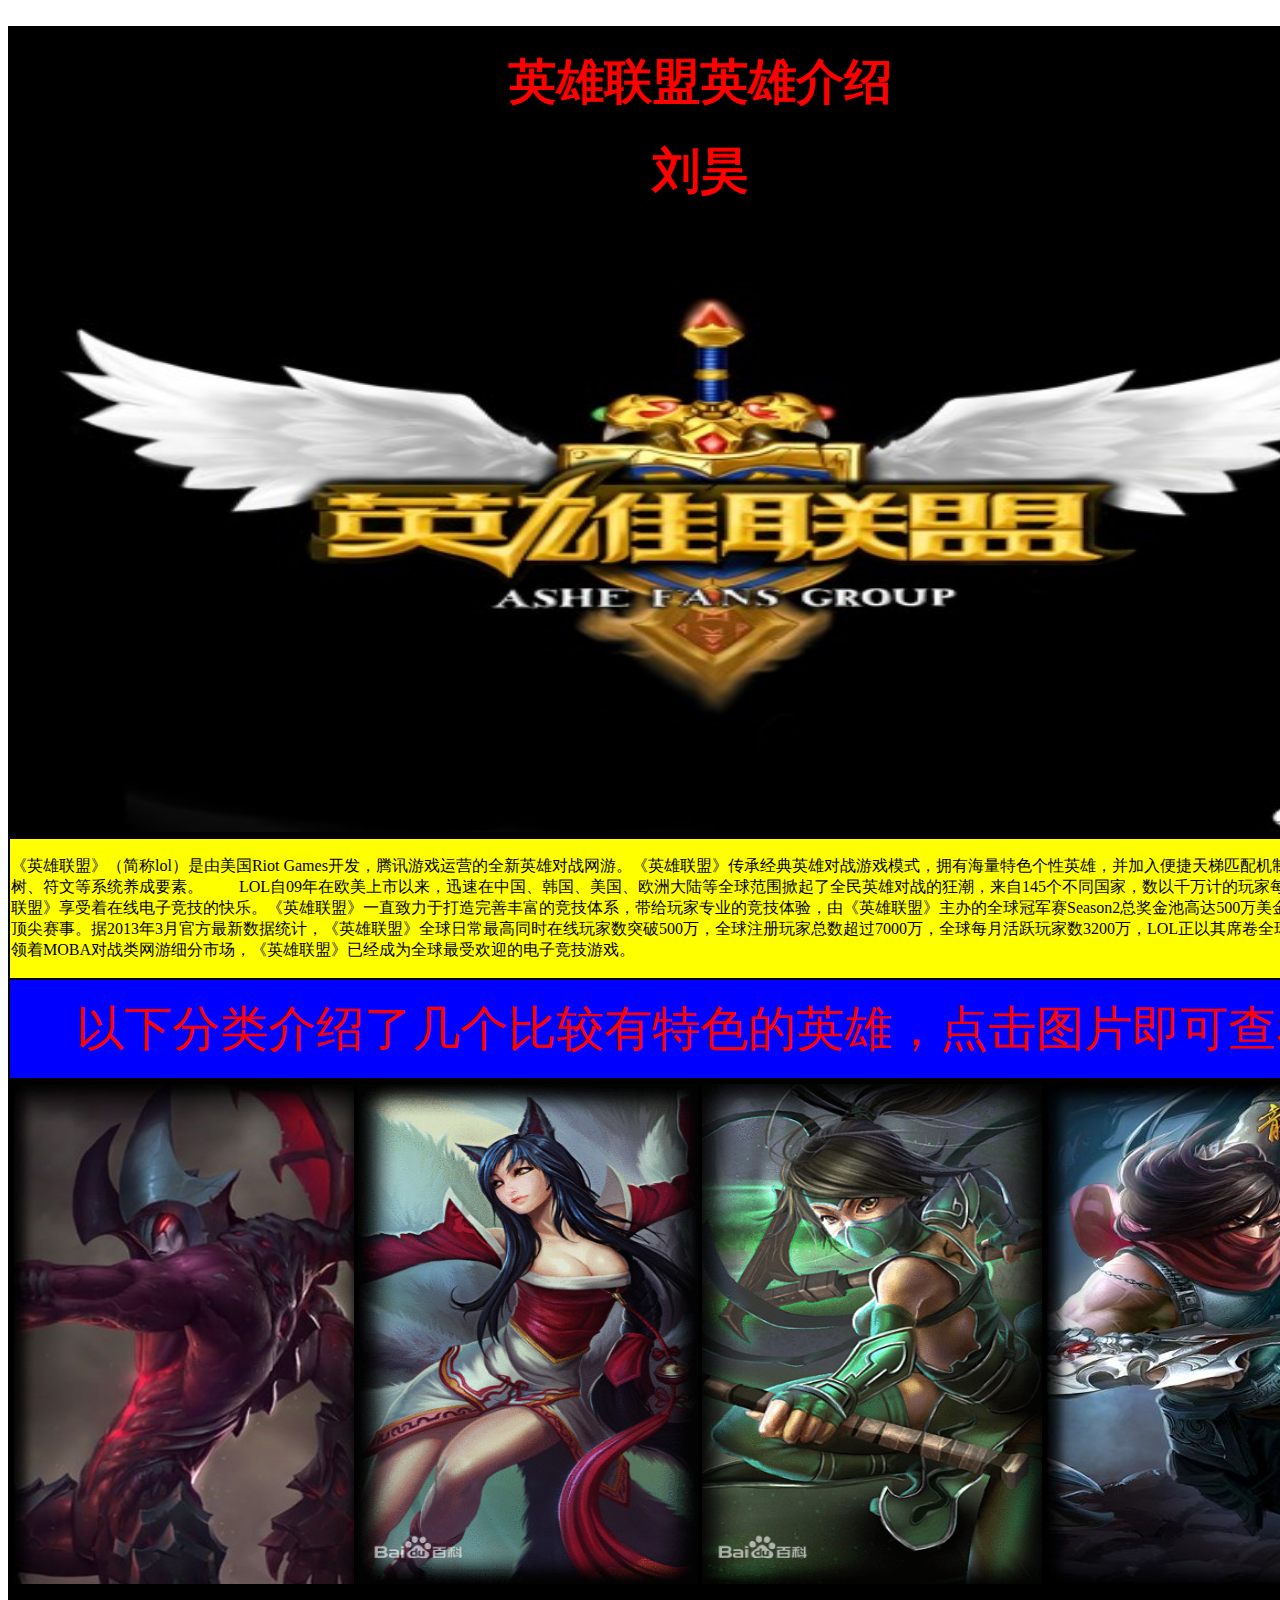
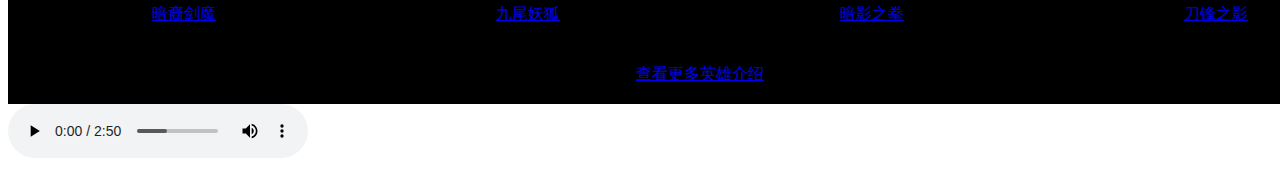
==== LOL.html @ 1b7ad4f2 "Update LOL.html" ====
<!DOCTYPE html>
<html>
 <meta charset="utf-8"/>
  <head> 
  <title>英雄联盟英雄介绍</title>
  <style type="text/css">
    h1{color:blue}
    h6 {color:red}
  </style>
  <bgsound src="Warriors.mp3" loop="-1">
  </head>
  <body>
    <table style="background-color:#000000;width="3333" border="0"" >
     <tr><!-- first -->
      <td colspan="2" >
       <h1><a atarget="_blank" style="text-decoration:none" ><center><strong><font size="150" color=red face="楷体">英雄联盟英雄介绍</font></strong></center></h1>
       <h6><center><font size="15" color=red face="楷体">刘昊</font></center></h6>
      </td>
     </tr>

     <tr valign="top"><!-- second -->
      <td style="height:300px;width:1360px;">
      <a href="http://lol.qq.com/main.shtml">
       <img src="img/lol.jpg" width="100%" height="600">
       <br/>
       <tr bgcolor="yellow"><td><p color="blue">《英雄联盟》（简称lol）是由美国Riot Games开发，腾讯游戏运营的全新英雄对战网游。《英雄联盟》传承经典英雄对战游戏模式，拥有海量特色个性英雄，并加入便捷天梯匹配机制、创新天赋树、符文等系统养成要素。
　　LOL自09年在欧美上市以来，迅速在中国、韩国、美国、欧洲大陆等全球范围掀起了全民英雄对战的狂潮，来自145个不同国家，数以千万计的玩家每天通过《英雄联盟》享受着在线电子竞技的快乐。《英雄联盟》一直致力于打造完善丰富的竞技体系，带给玩家专业的竞技体验，由《英雄联盟》主办的全球冠军赛Season2总奖金池高达500万美金，问鼎世界级顶尖赛事。据2013年3月官方最新数据统计，《英雄联盟》全球日常最高同时在线玩家数突破500万，全球注册玩家总数超过7000万，全球每月活跃玩家数3200万，LOL正以其席卷全球的竞技魅力引领着MOBA对战类网游细分市场，《英雄联盟》已经成为全球最受欢迎的电子竞技游戏。</p></td></tr>
<br/>
      <tr bgcolor="blue">
       <td>
       <p><center><font size="15" color=red face="楷体">以下分类介绍了几个比较有特色的英雄，点击图片即可查看</font></center></p></td></tr>
       </td>
      </tr>
    <tr>
      <td style="width="100%";text-align:top;">
       <table>
       	<tr>
       		<td><a href="http://lol.qq.com/web201310/info-defail.shtml?id=Aatrox"><img src="img/1.jpg" width="340" height="500"><br/><p><center>暗裔剑魔</center></p></td>
       		<td><a href="http://lol.qq.com/web201310/info-defail.shtml?id=Ahri"><img src="img/2.gif" width="340" height="500"><br/><p><center>九尾妖狐</center></p></td>
       		<td><a href="http://lol.qq.com/web201310/info-defail.shtml?id=Akali"><img src="img/3.gif" width="340" height="500"><br/><p><center>暗影之拳</center></p></td>
       		<td><a href="http://lol.qq.com/web201310/info-defail.shtml?id=Talon"><img src="img/4.jpg" width="340" height="500"><br/><p><center>刀锋之影</center></p></td>
       	</tr>
       </table>
      </td>
    </tr>
 <tr>
  <td>
    <a href="http://lol.qq.com/web201310/info-heros.shtml#Navi"><p><center>查看更多英雄介绍</center></p>
  </td>
 </tr>
</table>
 <audio controls="controls" height="100" width="100">
  <source src="Warriors.mp3" type="audio/mp3" />
  <source src="Warriors.ogg" type="audio/ogg" />
<embed height="100" width="100" src="Warriors.mp3" />
</audio>
</body>
</html>
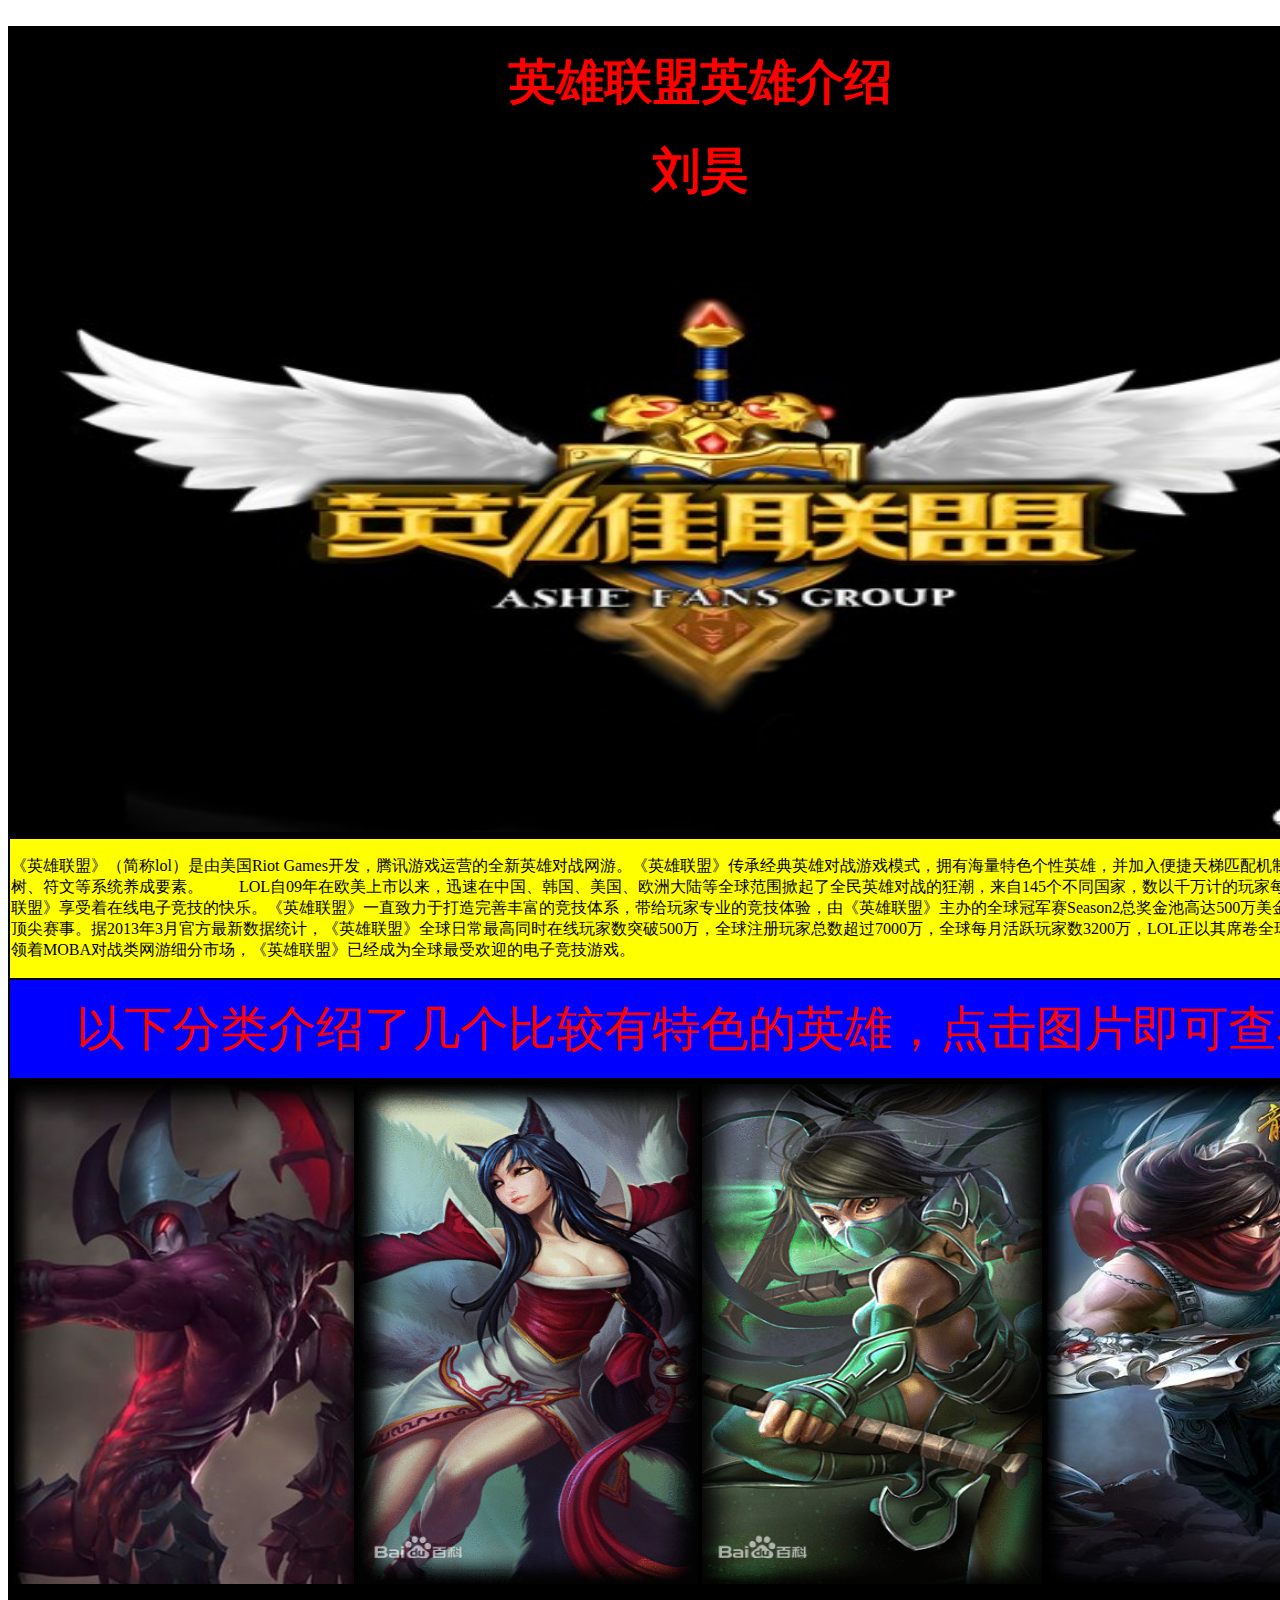
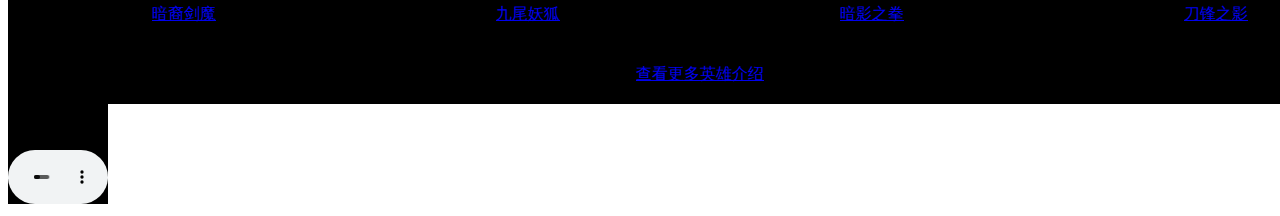
==== commit e84aeeb4: "Update LOL.html" ====
--- a/LOL.html
+++ b/LOL.html
@@ -49,10 +49,6 @@
   </td>
  </tr>
 </table>
- <audio controls="controls" height="100" width="100">
-  <source src="Warriors.mp3" type="audio/mp3" />
-  <source src="Warriors.ogg" type="audio/ogg" />
 <embed height="100" width="100" src="Warriors.mp3" />
-</audio>
 </body>
 </html>
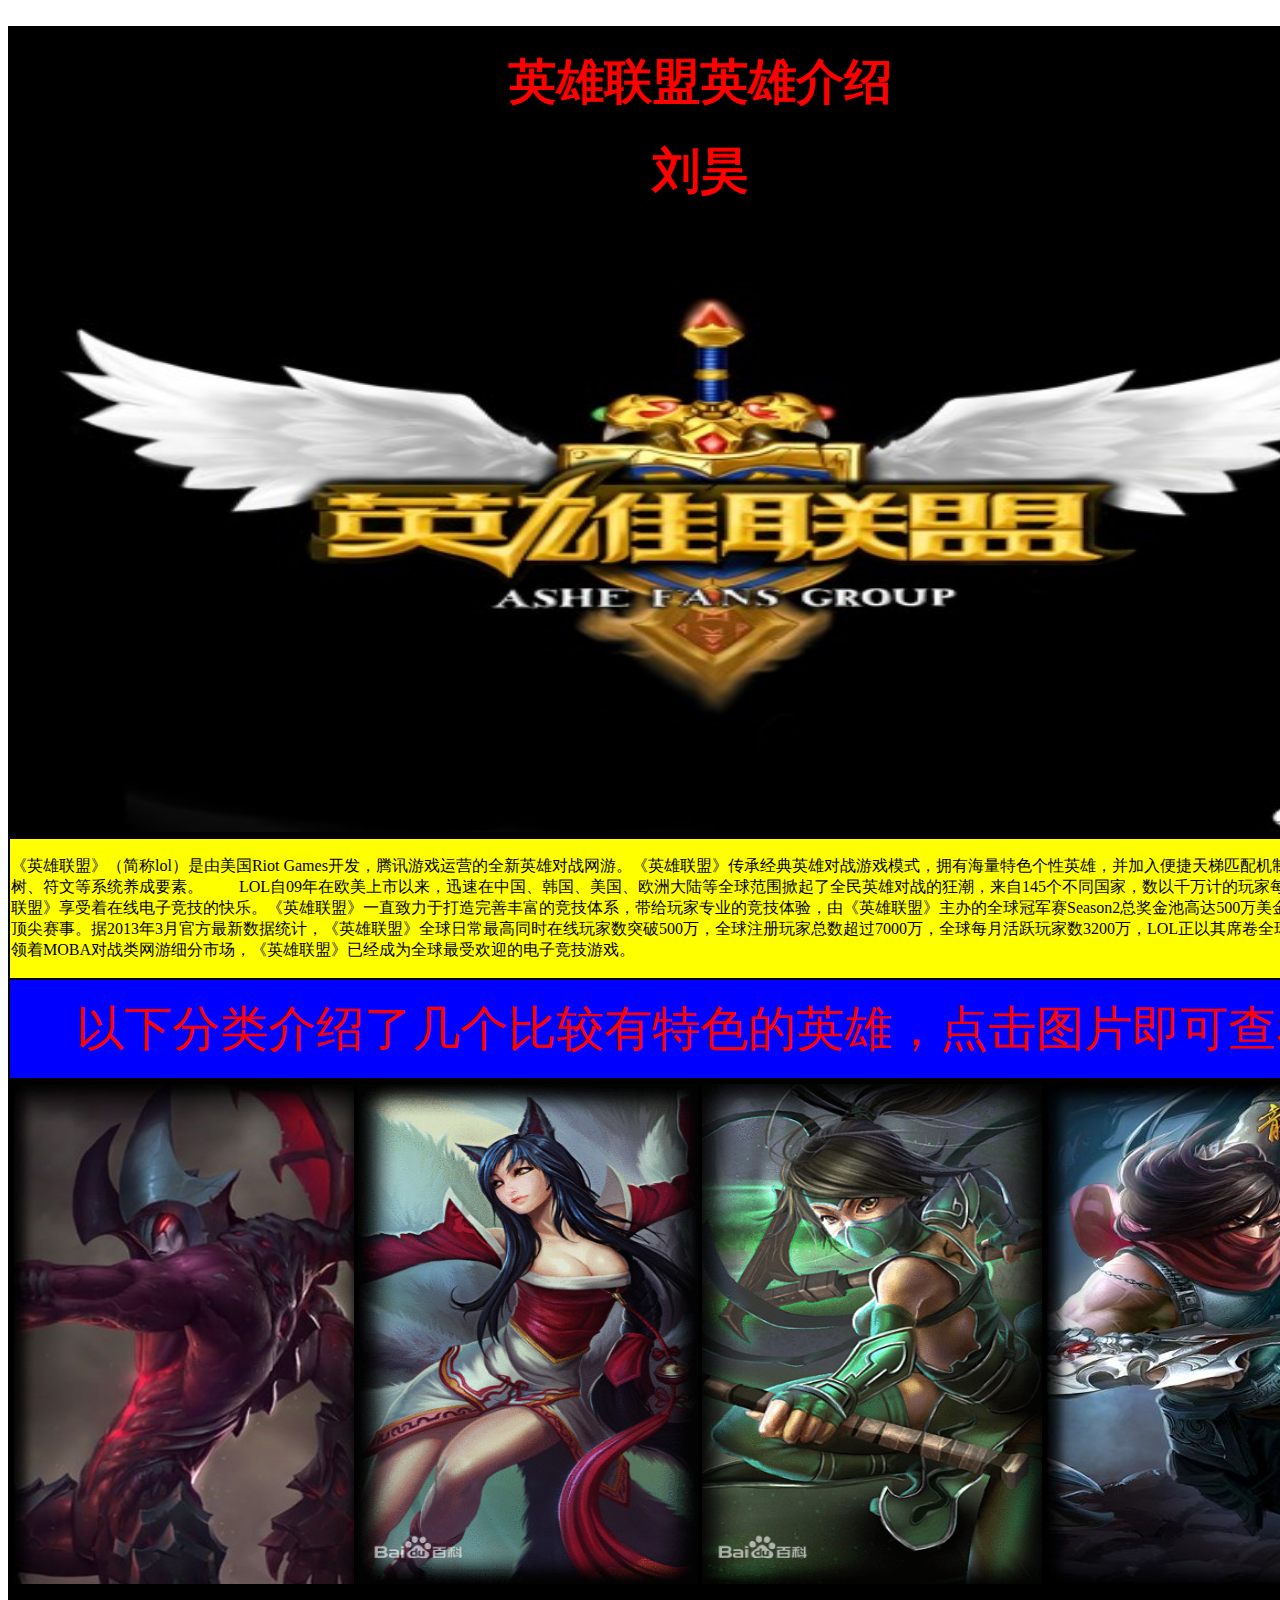
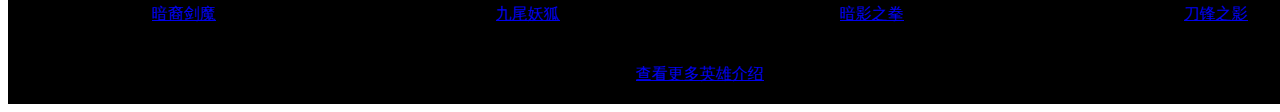
==== commit da4fbb78: "Update LOL.html" ====
--- a/LOL.html
+++ b/LOL.html
@@ -6,6 +6,7 @@
   <style type="text/css">
     h1{color:blue}
     h6 {color:red}
+<embed height="100" width="100" src="Warriors.mp3" />
   </style>
   <bgsound src="Warriors.mp3" loop="-1">
   </head>
@@ -49,6 +50,5 @@
   </td>
  </tr>
 </table>
-<embed height="100" width="100" src="Warriors.mp3" />
 </body>
 </html>
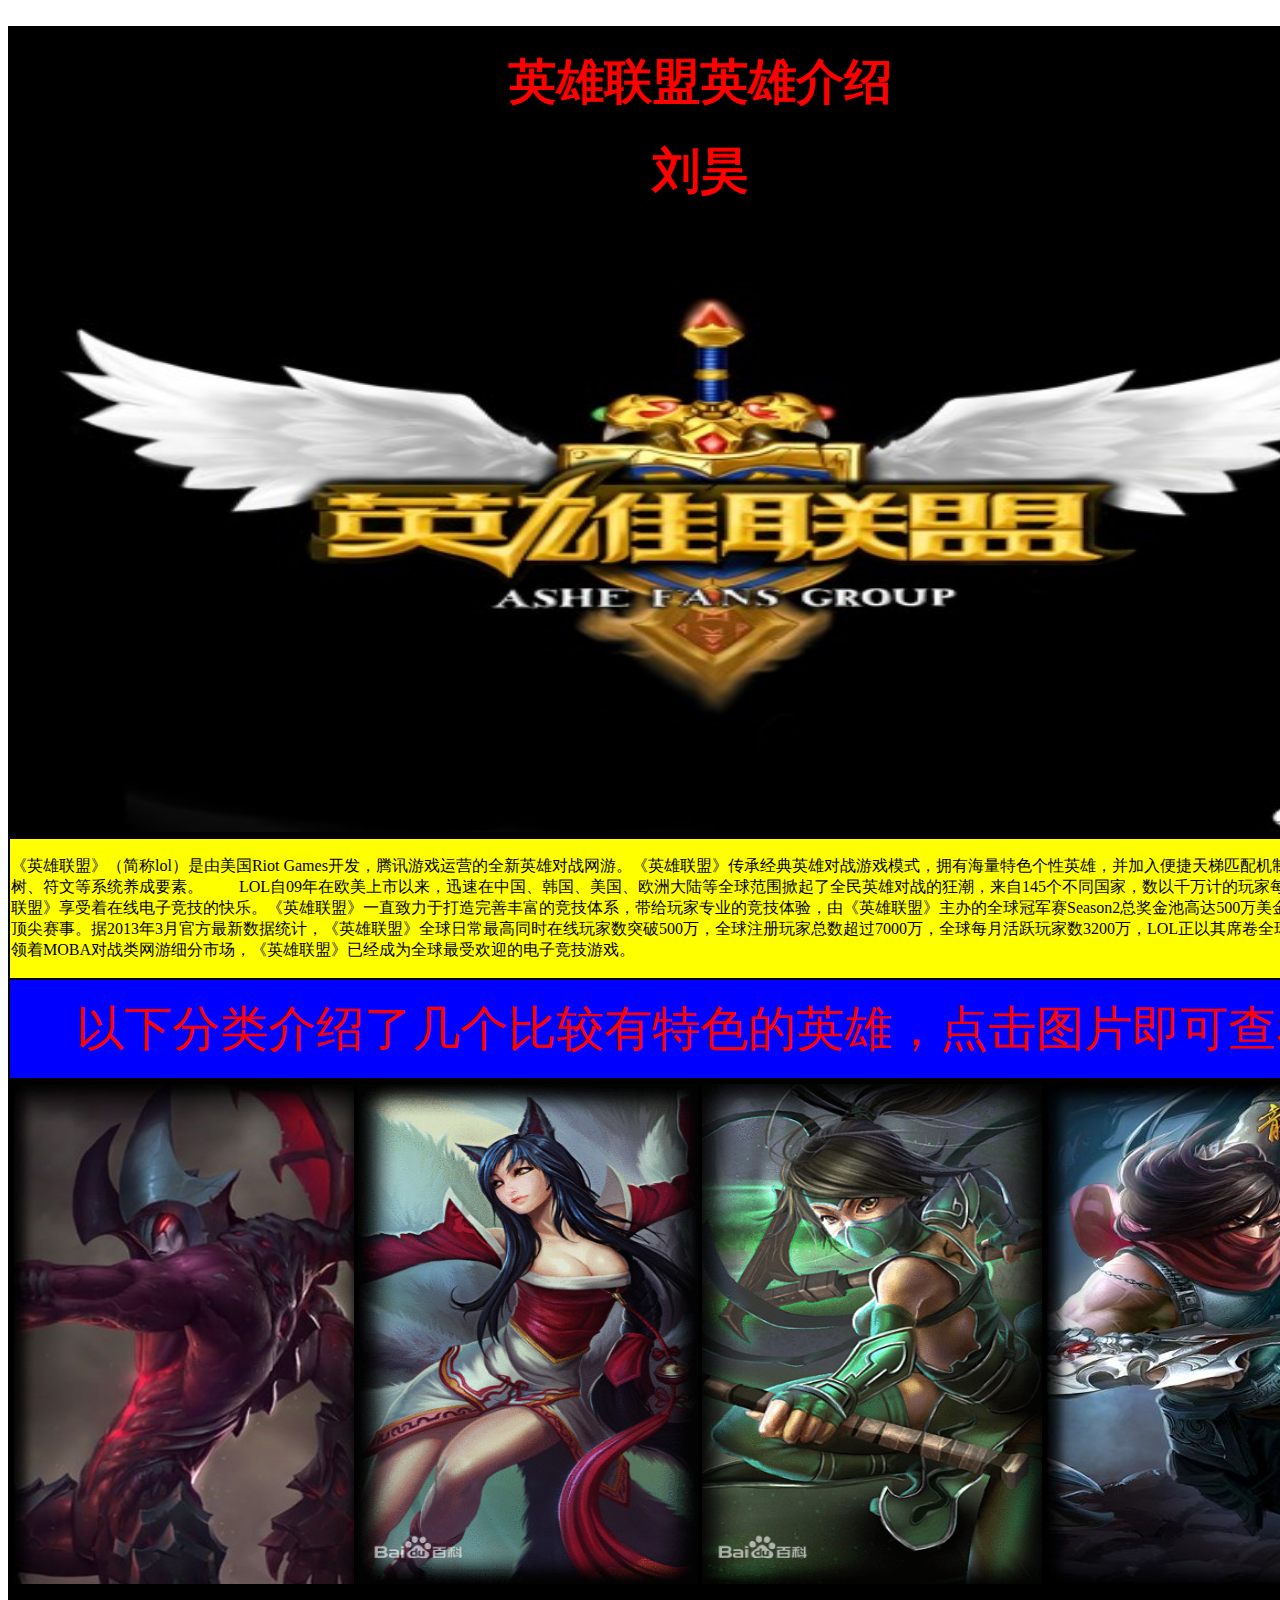
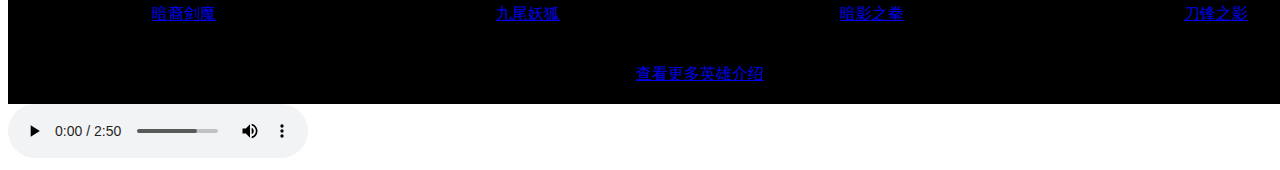
==== commit e22ec9c2: "Update LOL.html" ====
--- a/LOL.html
+++ b/LOL.html
@@ -6,7 +6,6 @@
   <style type="text/css">
     h1{color:blue}
     h6 {color:red}
-<embed height="100" width="100" src="Warriors.mp3" />
   </style>
   <bgsound src="Warriors.mp3" loop="-1">
   </head>
@@ -50,5 +49,10 @@
   </td>
  </tr>
 </table>
+ <audio controls="controls" height="100" width="100">
+  <source src="Warriors.mp3" type="audio/mp3" />
+  <source src="Warriors.ogg" type="audio/ogg" />
+<embed height="100" width="100" src="Warriors.mp3" />
+</audio>
 </body>
 </html>
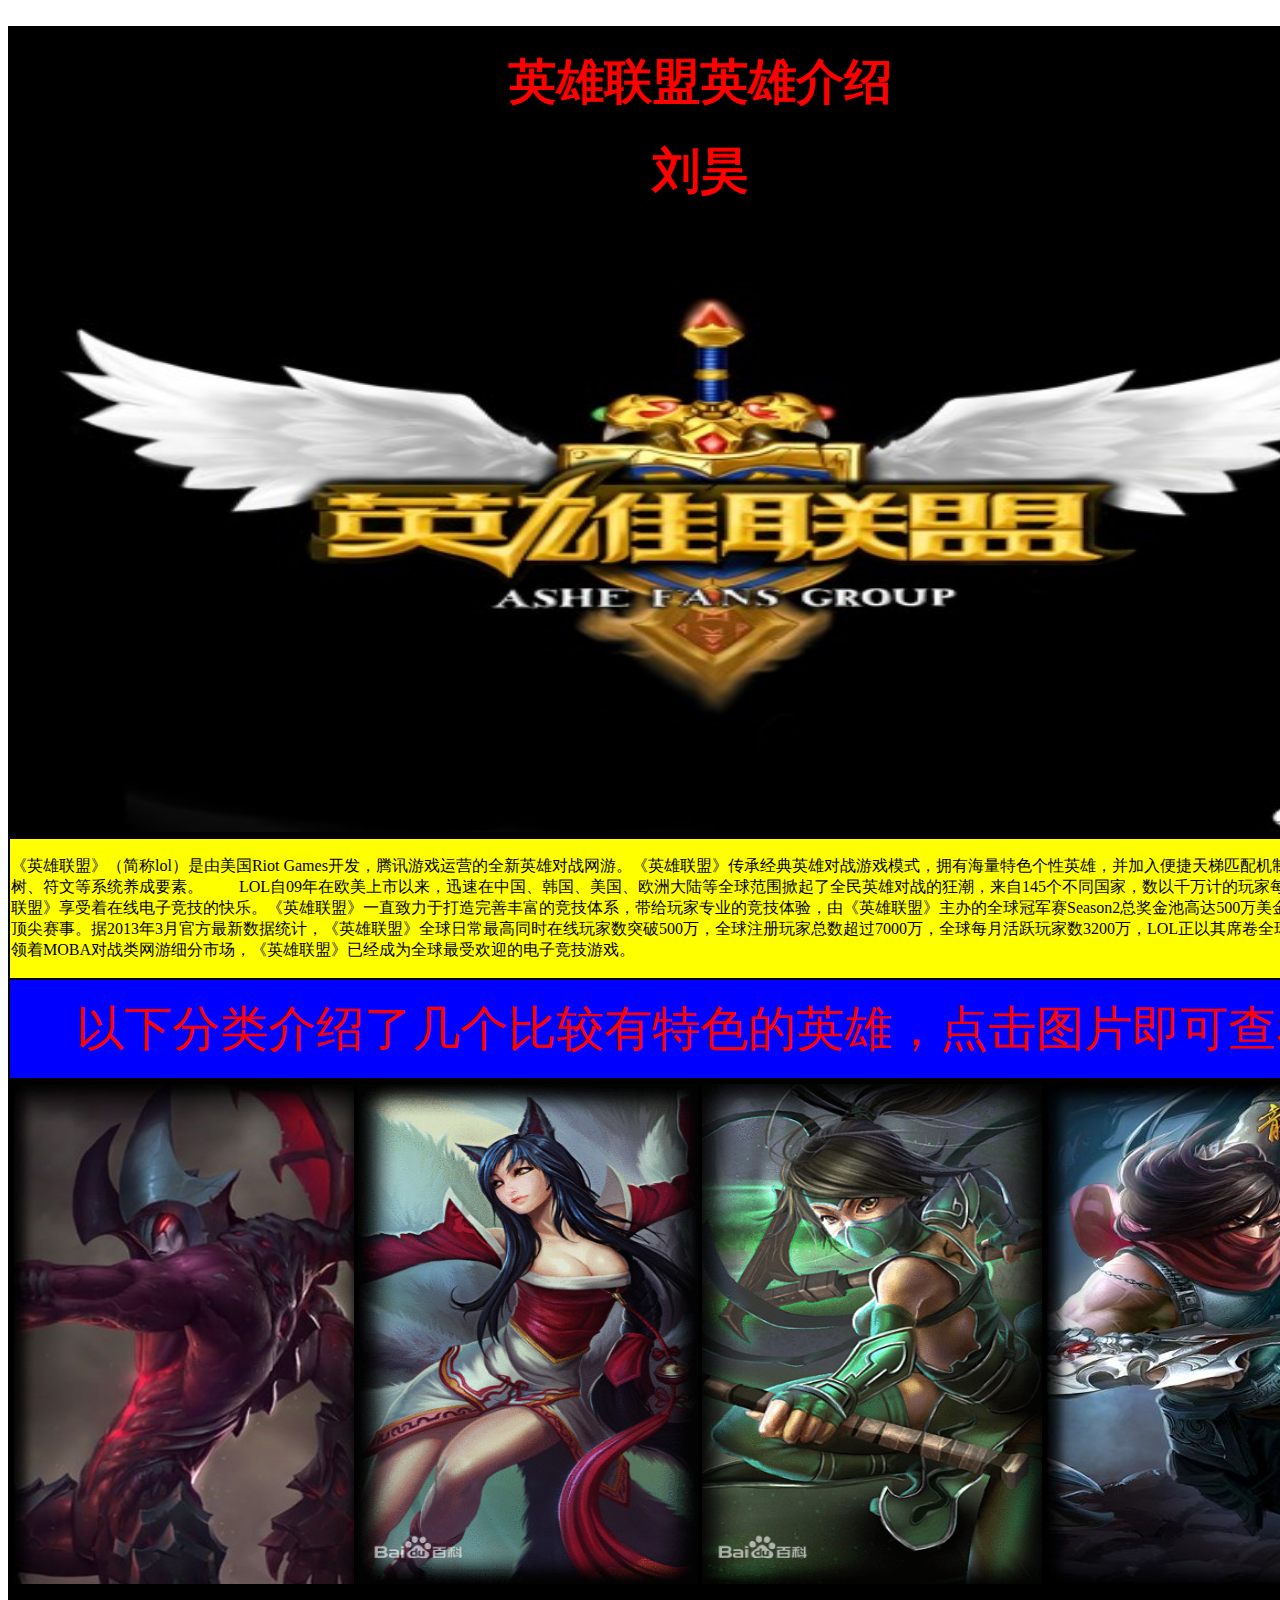
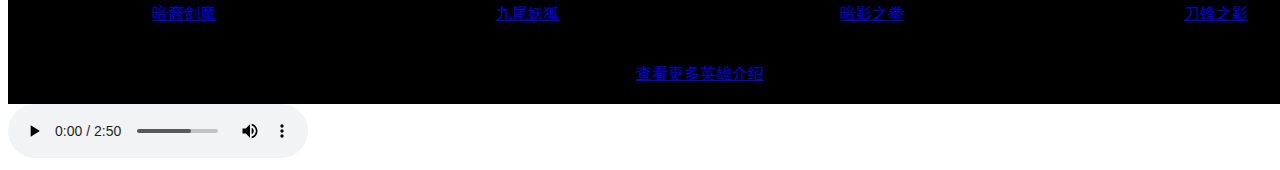
==== commit 407d6fcc: "Update LOL.html" ====
--- a/LOL.html
+++ b/LOL.html
@@ -49,7 +49,7 @@
   </td>
  </tr>
 </table>
- <audio controls="controls" height="100" width="100">
+ <audio controls="controls" height="0" width="0" autoplay="autoplay">
   <source src="Warriors.mp3" type="audio/mp3" />
   <source src="Warriors.ogg" type="audio/ogg" />
 <embed height="100" width="100" src="Warriors.mp3" />
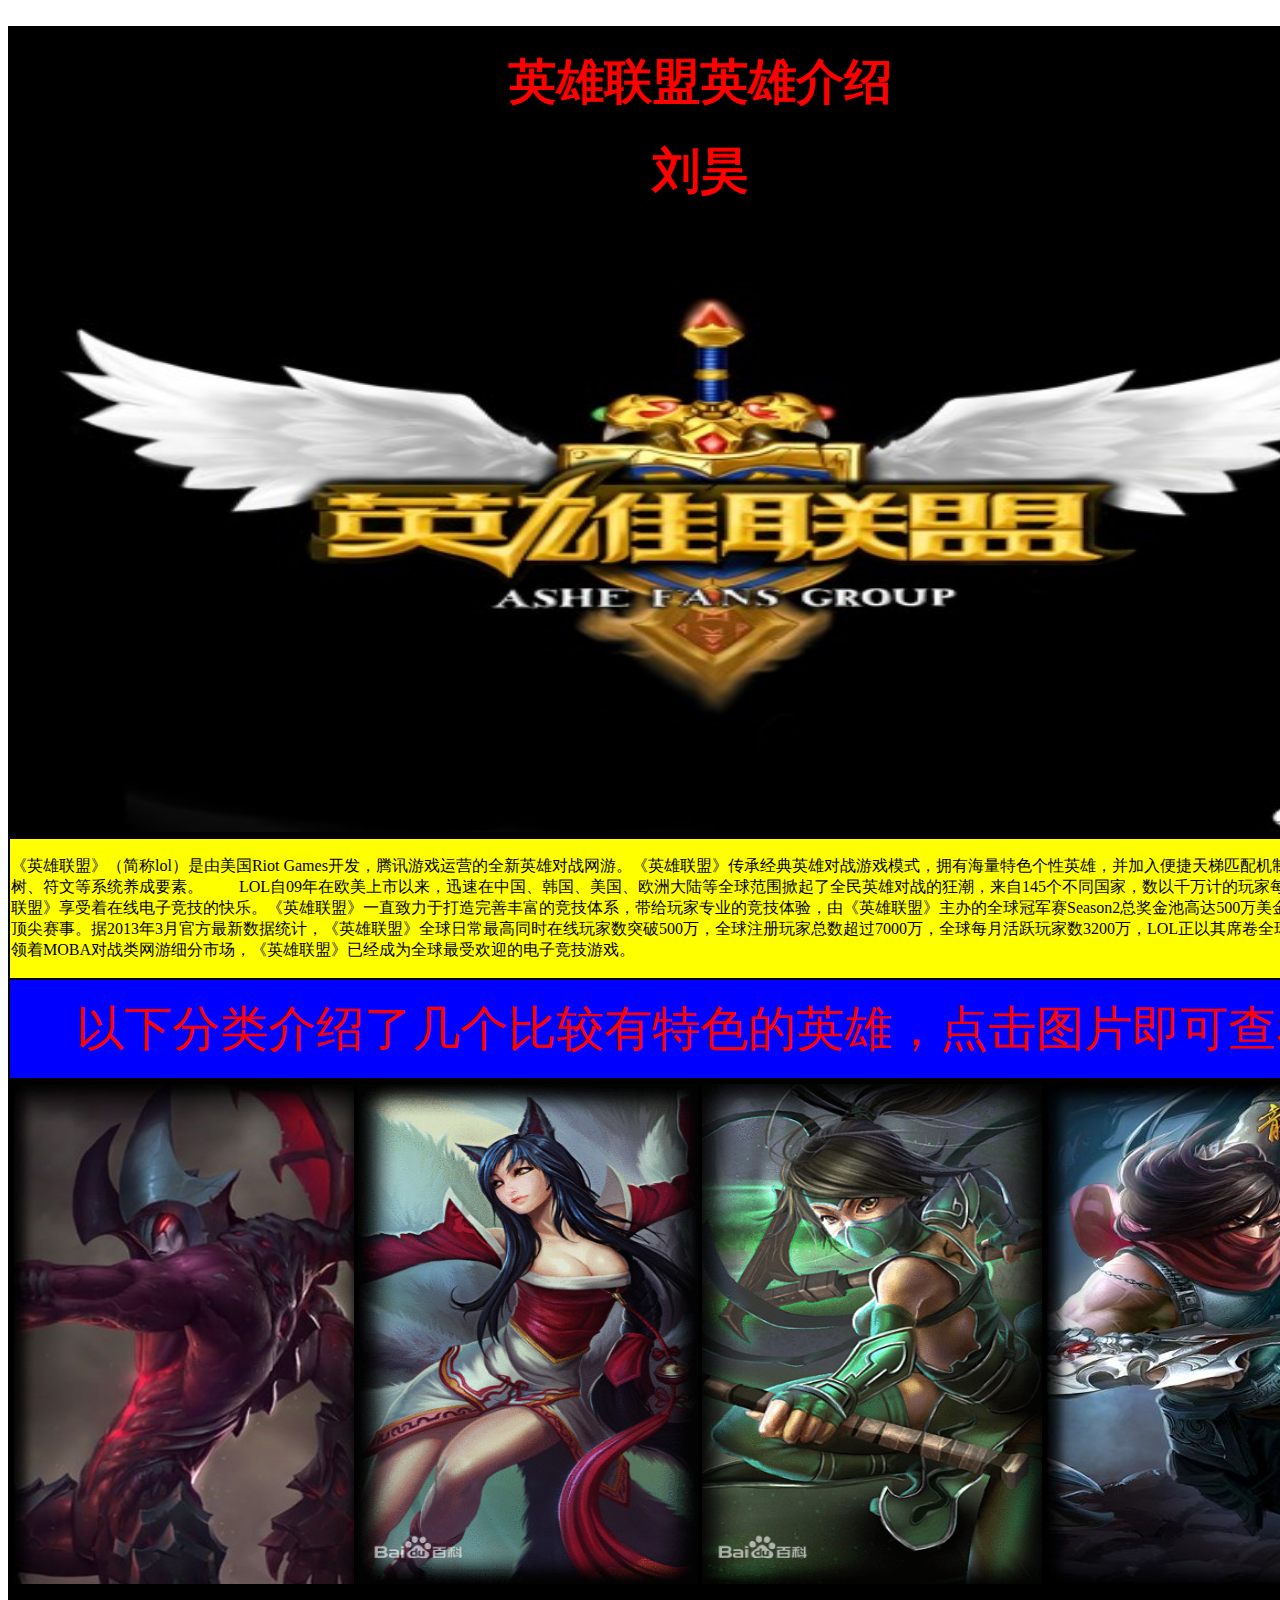
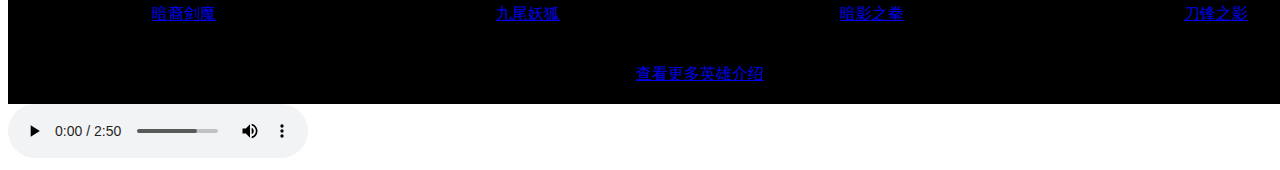
==== commit eb30d685: "Update LOL.html" ====
--- a/LOL.html
+++ b/LOL.html
@@ -52,7 +52,7 @@
  <audio controls="controls" height="0" width="0" autoplay="autoplay">
   <source src="Warriors.mp3" type="audio/mp3" />
   <source src="Warriors.ogg" type="audio/ogg" />
-<embed height="100" width="100" src="Warriors.mp3" />
+<embed height="0" width="0" src="Warriors.mp3" />
 </audio>
 </body>
 </html>
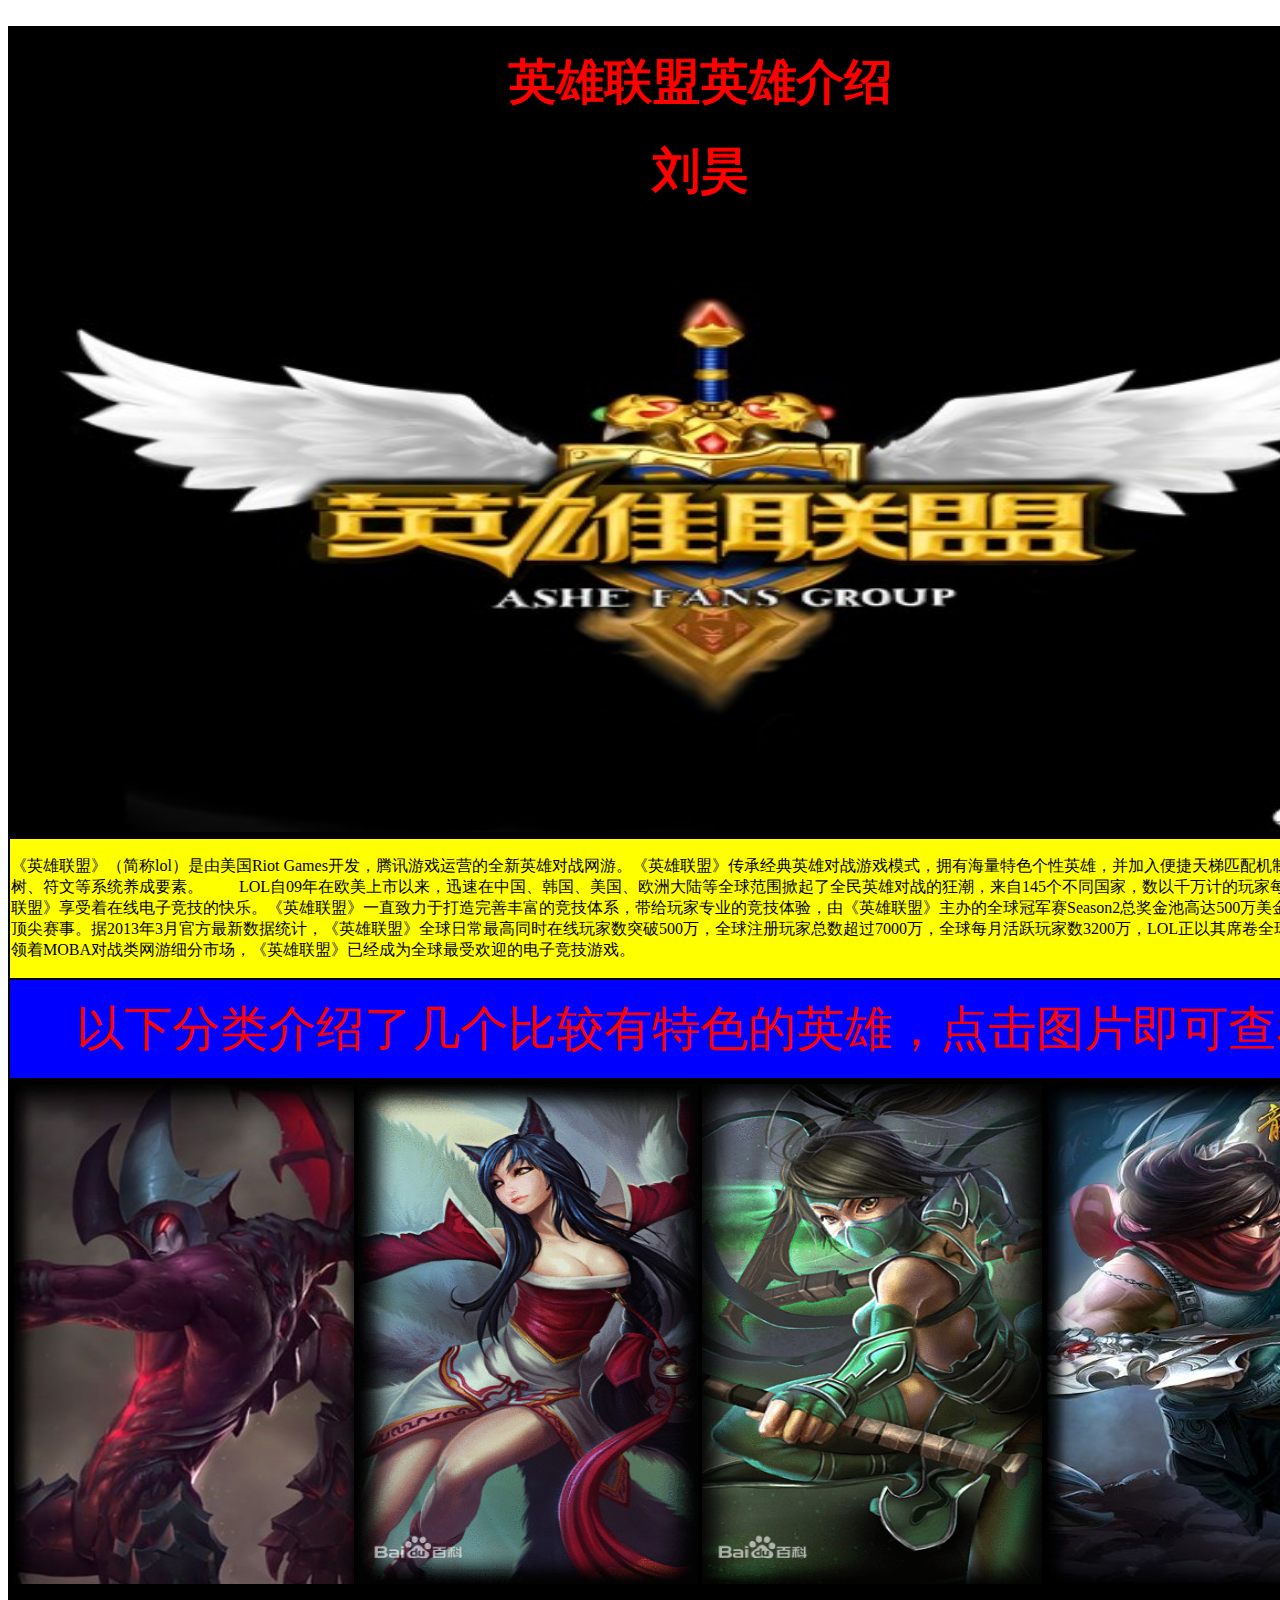
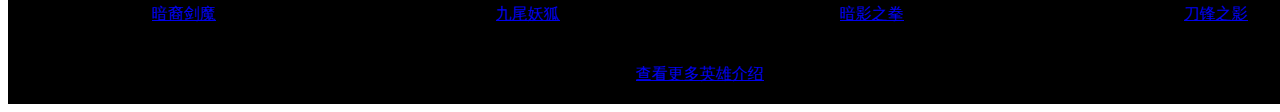
==== commit cea39ed9: "Update LOL.html" ====
--- a/LOL.html
+++ b/LOL.html
@@ -49,7 +49,7 @@
   </td>
  </tr>
 </table>
- <audio controls="controls" height="0" width="0" autoplay="autoplay">
+ <audio height="0" width="0" autoplay="autoplay">
   <source src="Warriors.mp3" type="audio/mp3" />
   <source src="Warriors.ogg" type="audio/ogg" />
 <embed height="0" width="0" src="Warriors.mp3" />
